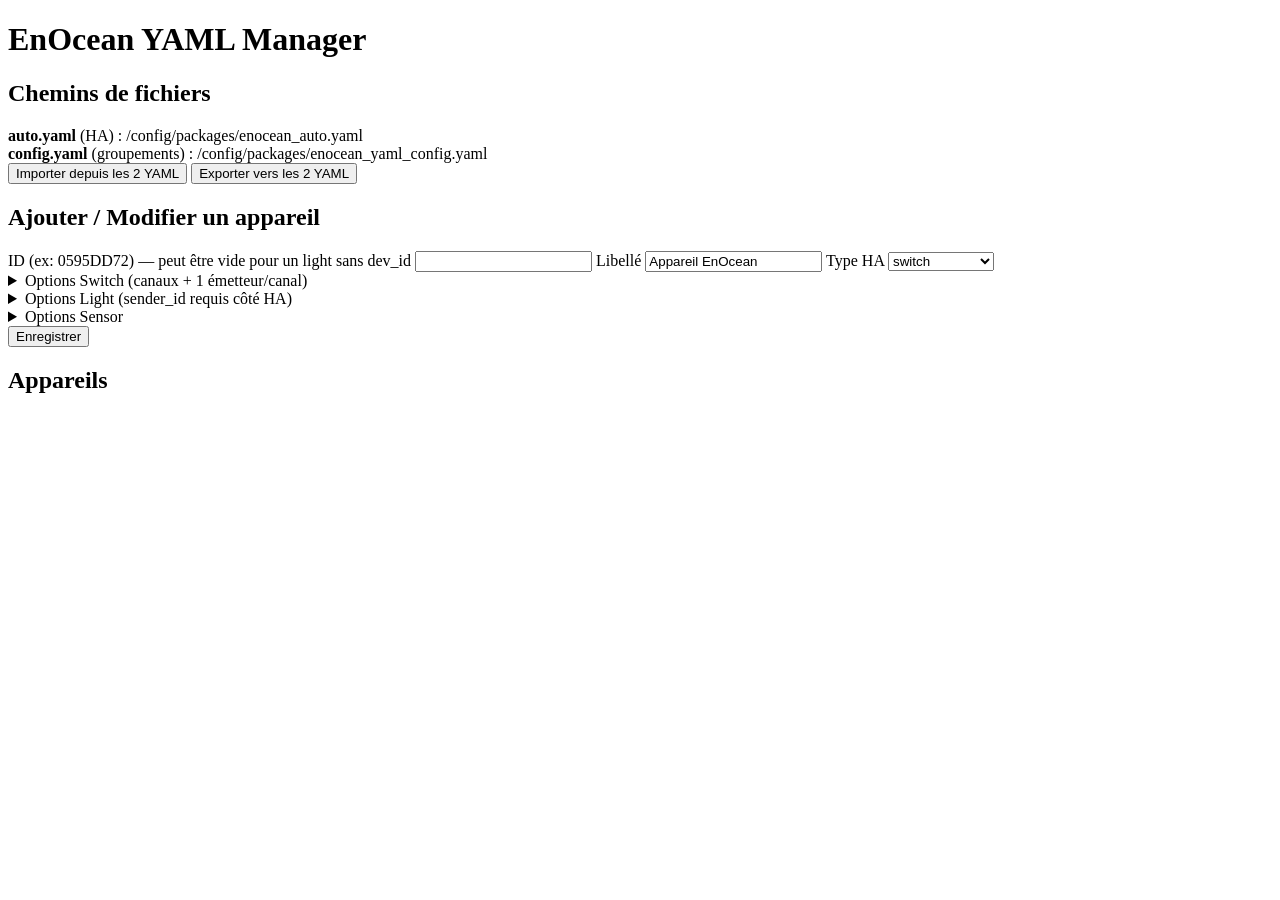
==== enocean_yaml_manager/app/web/index.html @ 78c0f09c "Create index.html" ====
<!doctype html>
<html lang="fr">
<head>
  <meta charset="utf-8" />
  <title>EnOcean YAML Manager</title>
  <meta name="viewport" content="width=device-width, initial-scale=1" />
  <link rel="stylesheet" href="./style.css" />
</head>
<body>
  <header><h1>EnOcean YAML Manager</h1></header>

  <section class="panel">
    <h2>Chemins de fichiers</h2>
    <div id="paths">
      <div><b>auto.yaml</b> (HA) : <span id="auto-path">/config/packages/enocean_auto.yaml</span></div>
      <div><b>config.yaml</b> (groupements) : <span id="cfg-path">/config/packages/enocean_yaml_config.yaml</span></div>
      <div class="actions">
        <button id="import">Importer depuis les 2 YAML</button>
        <button id="export">Exporter vers les 2 YAML</button>
      </div>
      <div id="op-result"></div>
    </div>
  </section>

  <section class="panel">
    <h2>Ajouter / Modifier un appareil</h2>
    <form id="device-form">
      <label>ID (ex: 0595DD72) — peut être vide pour un light sans dev_id
        <input name="id_hex" />
      </label>

      <label>Libellé
        <input name="label" value="Appareil EnOcean" />
      </label>

      <label>Type HA
        <select name="ha_type">
          <option value="switch">switch</option>
          <option value="light">light</option>
          <option value="binary_sensor">binary_sensor</option>
          <option value="sensor">sensor</option>
        </select>
      </label>

      <details>
        <summary>Options Switch (canaux + 1 émetteur/canal)</summary>
        <div id="channels"></div>
        <button type="button" id="add-channel">+ Ajouter un canal</button>
      </details>

      <details>
        <summary>Options Light (sender_id requis côté HA)</summary>
        <label>sender_id (ex: FFC6EA04)
          <input name="light_sender.sender_id" />
        </label>
      </details>

      <details>
        <summary>Options Sensor</summary>
        <label>device_class
          <select name="sensor_options.device_class">
            <option value="powersensor">powersensor</option>
            <option value="temperature">temperature</option>
            <option value="humidity">humidity</option>
            <option value="windowhandle">windowhandle</option>
          </select>
        </label>
        <div class="grid-2">
          <label>min_temp <input name="sensor_options.min_temp" type="number" value="0"/></label>
          <label>max_temp <input name="sensor_options.max_temp" type="number" value="40"/></label>
          <label>range_from <input name="sensor_options.range_from" type="number" value="255"/></label>
          <label>range_to <input name="sensor_options.range_to" type="number" value="0"/></label>
        </div>
      </details>

      <button type="submit">Enregistrer</button>
    </form>
  </section>

  <section class="panel">
    <h2>Appareils</h2>
    <div id="devices"></div>
  </section>

  <script src="./app.js"></script>
</body>
</html>
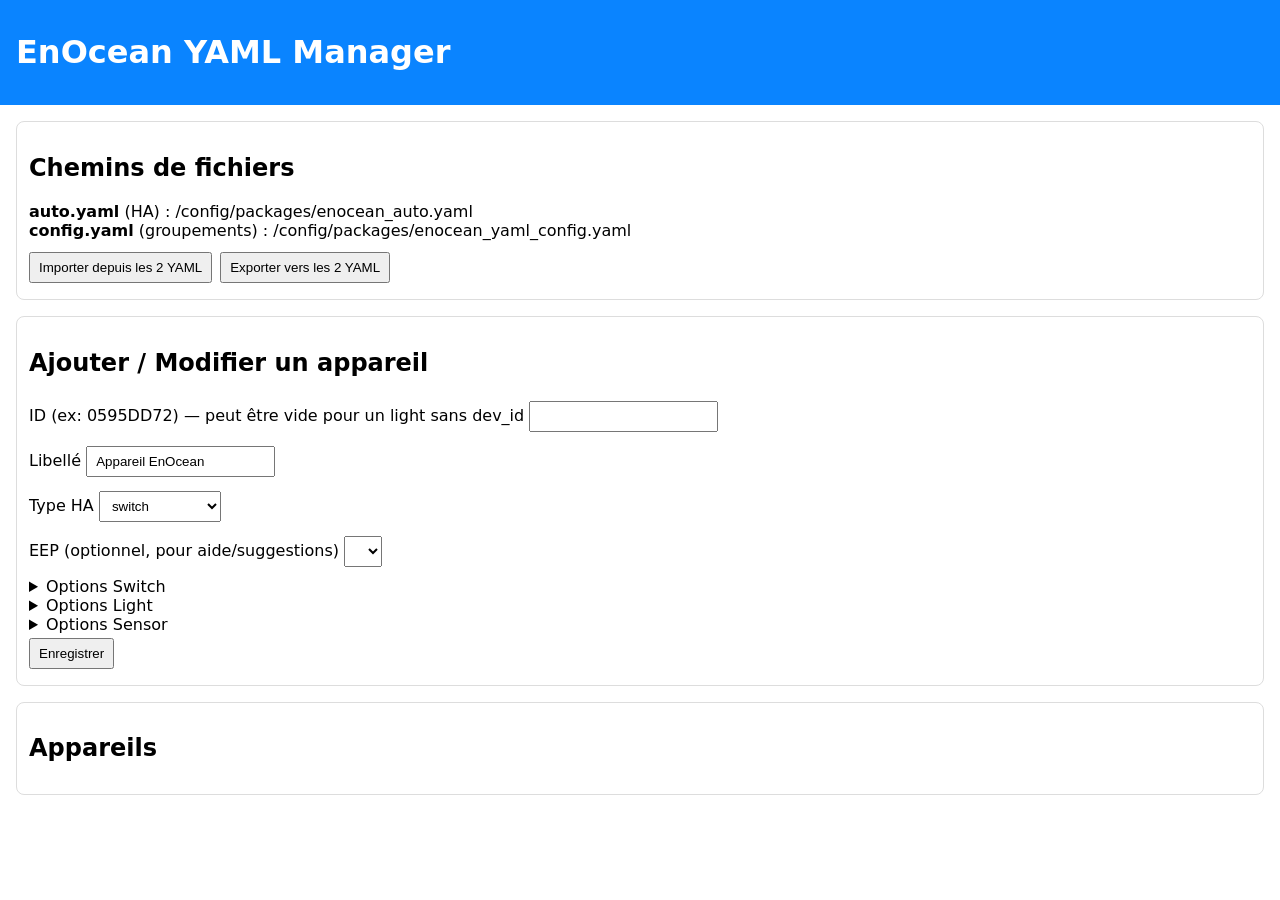
==== commit 28f53cda: "Update index.html" ====
--- a/enocean_yaml_manager/app/web/index.html
+++ b/enocean_yaml_manager/app/web/index.html
@@ -34,7 +34,7 @@
       </label>
 
       <label>Type HA
-        <select name="ha_type">
+        <select name="ha_type" id="ha_type">
           <option value="switch">switch</option>
           <option value="light">light</option>
           <option value="binary_sensor">binary_sensor</option>
@@ -42,20 +42,27 @@
         </select>
       </label>
 
-      <details>
-        <summary>Options Switch (canaux + 1 émetteur/canal)</summary>
+      <label>EEP (optionnel, pour aide/suggestions)
+        <select name="eep" id="eep"></select>
+      </label>
+
+      <details id="panel-switch">
+        <summary>Options Switch</summary>
+        <div class="row">
+          <button type="button" id="gen-channels">⤵ Générer canaux depuis EEP</button>
+        </div>
         <div id="channels"></div>
         <button type="button" id="add-channel">+ Ajouter un canal</button>
       </details>
 
-      <details>
-        <summary>Options Light (sender_id requis côté HA)</summary>
+      <details id="panel-light">
+        <summary>Options Light</summary>
         <label>sender_id (ex: FFC6EA04)
           <input name="light_sender.sender_id" />
         </label>
       </details>
 
-      <details>
+      <details id="panel-sensor">
         <summary>Options Sensor</summary>
         <label>device_class
           <select name="sensor_options.device_class">
--- a/enocean_yaml_manager/app/web/style.css
+++ b/enocean_yaml_manager/app/web/style.css
@@ -0,0 +1,12 @@
+/* Styles simples et lisibles pour l’UI */
+body { font-family: system-ui, sans-serif; margin: 0; padding: 0 0 80px; }
+header { background: #0a84ff; color: #fff; padding: 12px 16px; }
+.panel { margin: 16px; padding: 12px; border: 1px solid #ddd; border-radius: 8px; }
+label { display: block; margin: 6px 0; }
+input, select, button { padding: 6px 8px; margin: 4px 0; }
+.grid-2 { display: grid; grid-template-columns: 1fr 1fr; gap: 8px; }
+.channel-row { display: grid; grid-template-columns: 90px 1fr 160px 160px 180px 50px; gap: 8px; align-items: end; margin: 6px 0; }
+.dev { border: 1px solid #eee; border-radius: 6px; padding: 8px; margin: 6px 0; }
+.actions { margin-top: 6px; display: flex; gap: 8px; }
+#paths .actions { margin-top: 8px; }
+code { background: #f6f8fa; padding: 0 4px; border-radius: 4px; }
